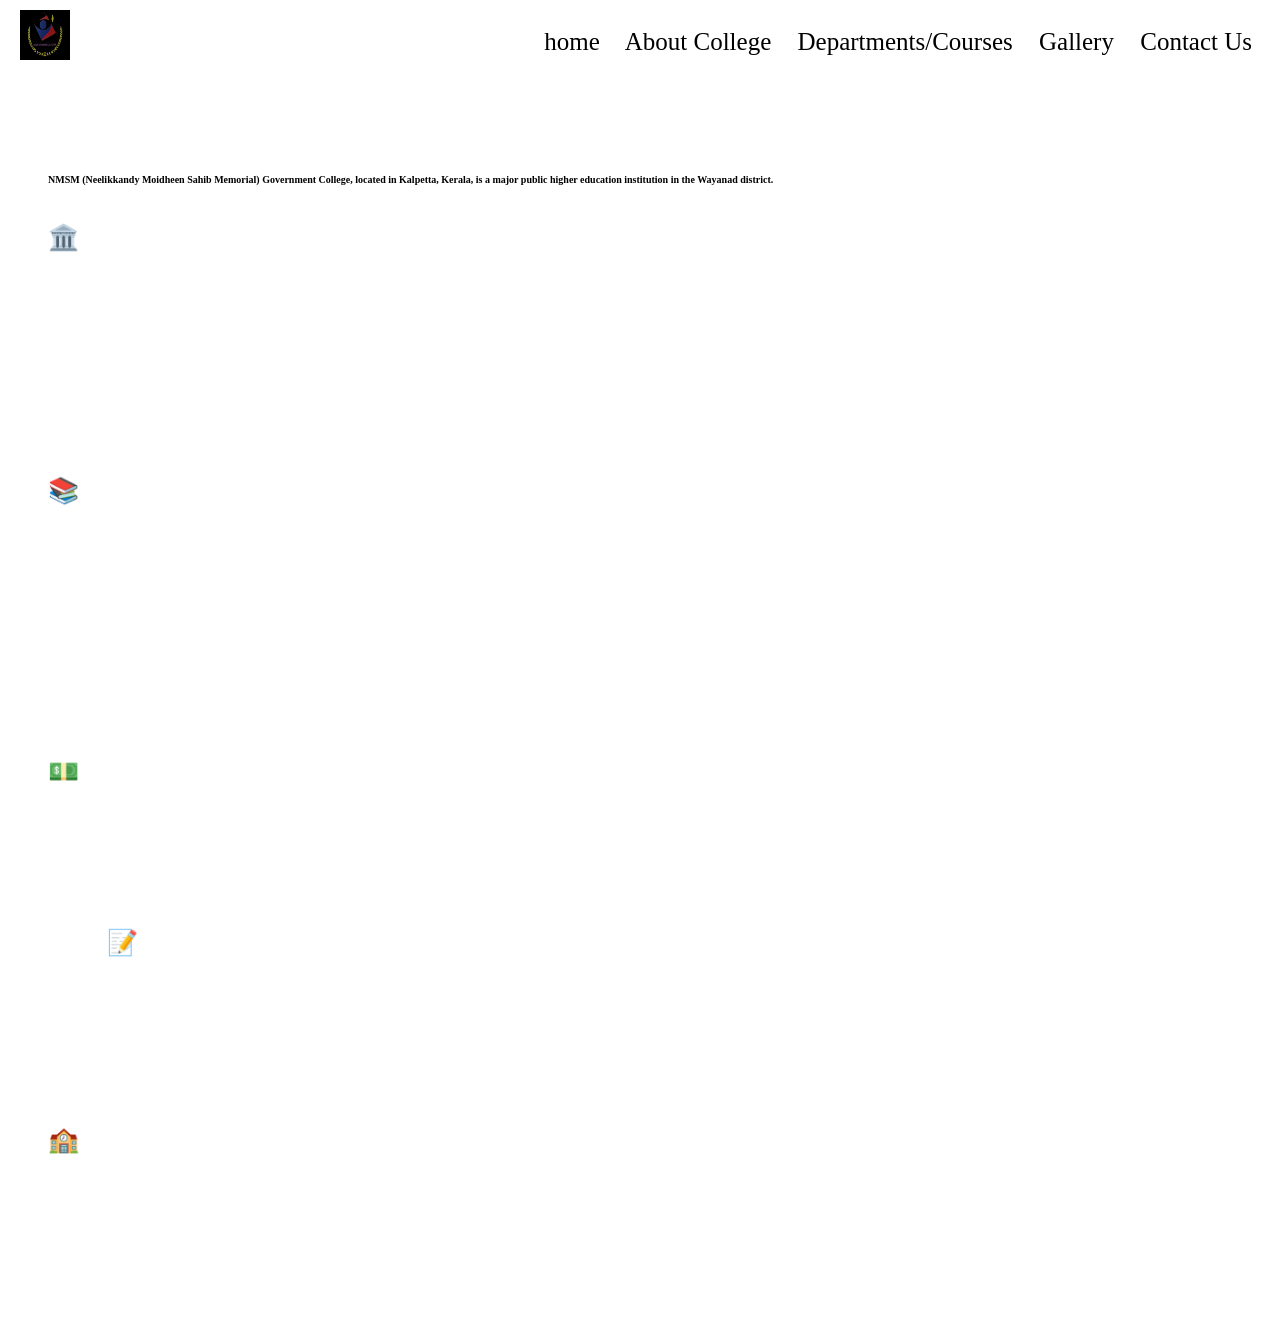
==== about college.html @ 7b23a76d "Add files via upload" ====
<!DOCTYPE html>
<html>

<head>
  <link rel="stylesheet" href="../css/style.css">
  <title>About College</title>
  <style>
    .nav {
      background-color: #ffffff;
      width: 100%;
      text-align: right;
      height: 50px;
      padding-top: 20px;
      padding-right: 20px;

    }

    .nav,
    a {
      list-style: none;
      text-decoration: none;
      font-size: 25px;
      margin-right: 20px;
      color: black;
    }

    .nav a:hover {
      border-bottom: 2px solid blue;
      cursor: pointer;
      color: blue;
    }

    .logo {
      position: absolute;
      top: 10px;
      left: 20px;
    }

    .text {
      color: rgb(255, 255, 255);
      text-align: left;
    }
  </style>
</head>

<body>
  <div class="logo">
    <img src="../images/logo.jpeg" width="50" height="50">
  </div>
  <div class="nav">
    <nav>


      <a href="project.html">home</a>
      <a href="about college.html ">About College</a>
      <a href="department.html"> Departments/Courses</a>
      <a href="gallery.html"> Gallery </a>
      <a href="https://wayanad.gov.in/en/public-utility/n-m-s-m-government-college-puzhamudi-kalpetta/">Contact Us </a>


    </nav>
    <div class="text">
      <h2>NMSM GOVT COLLEGE</H2>
      <ul>
        <li>
          <p style="color:black ;
      font-size:10px" ;><b>NMSM (Neelikkandy Moidheen Sahib Memorial) Government College, located
              in Kalpetta, Kerala, is a major public higher education institution in the Wayanad district.<br>
        </li>

        <br>
        <li>🏛️ History & BackgroundEstablishment: Founded in 1981 by the Government of Kerala to provide affordable
          education to marginalized and rural communities.The Name: Named in memory of Neelikkandy Moidheen Sahib, a
          socially committed local figure whose family donated the land.<br></li>

        <br>
        <li>The Campus: Originally started in a rented facility, it moved to its permanent 25-acre (approx. 11 hectares)
          hillside campus at Vellaramkunnu in 1983. It sits right along the Kozhikode-Mysore National Highway (NH
          212/766),
          about 4 km from Kalpetta town.Affiliation & Recognition: It is fully affiliated with the University of Calicut
          and
          is UGC-recognized and accredited by the NAAC.<br></li>

        <br>
        <li>📚 Academic Programmes & DepartmentsThe college accommodates roughly 850–900 students with a faculty of over
          45
          professors.<br></li>

        <br>
        <li>It operates major departments across Humanities, Science, and Commerce:Undergraduate (UG) CoursesThe college
          has
          fully transitioned into the Four-Year Undergraduate Programme (FYUGP) structure framework under Calicut
          University. Popular streams include:B.A. Journalism and Mass CommunicationB.A. Development EconomicsB.A.
          History
          (The oldest degree department in the college)B.Com (Specializations generally include Cooperation / Finance &
          Insurance)B.Sc. Computer ScienceB.Sc. ChemistryPostgraduate (PG) CoursesM.ComM.A. Economics<br></li>

        <br>
        <li>💵 Fee Structure & Seat Intake Because it is a direct government institution under the Government of Kerala,
          the
          academic expenses are highly subsidized:Tuition Fees: Government-merit seat fees range from roughly ₹3,150 to
          ₹4,000 total for standard B.A. or B.Com programs. Self-financing or specialized tracks can scale up to higher
          amounts depending on the lab requirements.<br></li>

        <br>
        <li>Annual Intake: The college admits roughly 200–250 fresh students across its degree programs every academic
          cycle.📝 Admission ProcessAdmissions strictly follow the reservation and merit rules governed by the
          state.Centralized Process: You must register online via the Calicut University Centralized Admission Process
          (CAP
          Portal).<br></li>

        <br>
        <li>Allotment: Seats are allotted over multiple rounds based on your 10+2 (Higher Secondary) marks and choice of
          preferences.<br></li>

        <br>
        <li>🏫 Campus Facilities & Student Life Accommodation: A dedicated Girls' Hostel is available on campus. Boys'
          hostel facilities are not managed directly on-site, though private lodgings exist nearby.<br></li>

        <br>
        <li>Infrastructure: Features automated library services, a dedicated computer lab for Science/Language streams,
          a
          seminar hall, and multi-sport training grounds.Clubs: Active units of the National Service Scheme (NSS),
          National
          Cadet Corps (NCC), and various subject associations (like the History Association) drive student leadership
          programs.<br></b></li>
      </ul>
    </div>
</body>

</html>
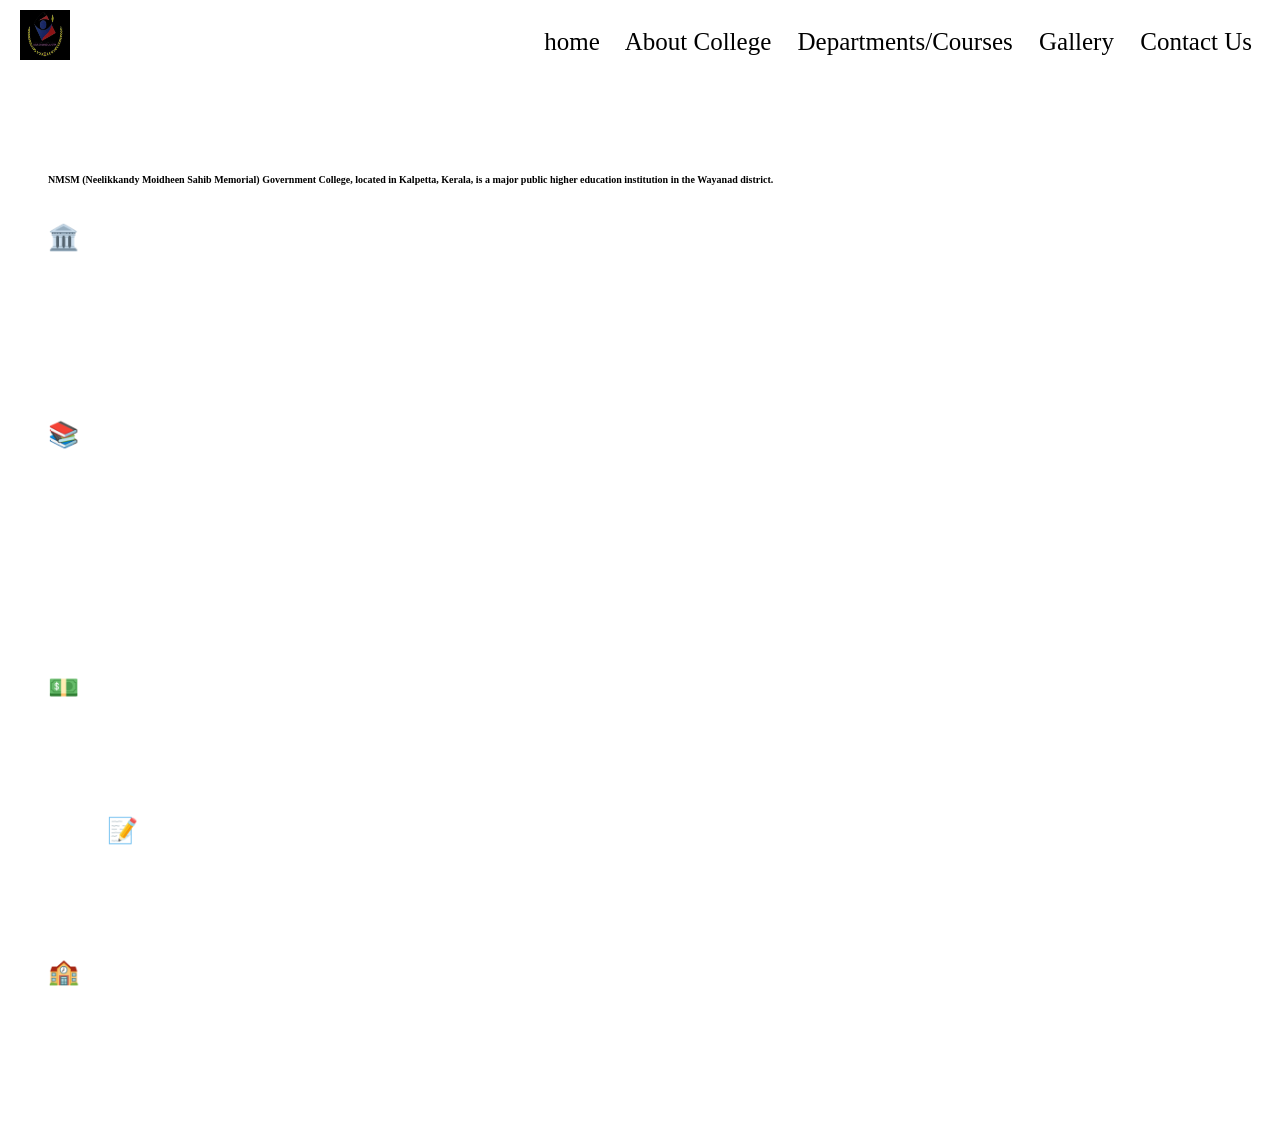
==== commit d7fe76f0: "Update about college.html" ====
--- a/about college.html
+++ b/about college.html
@@ -2,7 +2,7 @@
 <html>
 
 <head>
-  <link rel="stylesheet" href="../css/style.css">
+  <link rel="stylesheet" href="style.css">
   <title>About College</title>
   <style>
     .nav {
@@ -45,14 +45,14 @@
 
 <body>
   <div class="logo">
-    <img src="../images/logo.jpeg" width="50" height="50">
+    <img src="logo.jpeg" width="50" height="50">
   </div>
   <div class="nav">
     <nav>
 
 
-      <a href="project.html">home</a>
-      <a href="about college.html ">About College</a>
+      <a href="index.html">home</a>
+      <a href="about college.html">About College</a>
       <a href="department.html"> Departments/Courses</a>
       <a href="gallery.html"> Gallery </a>
       <a href="https://wayanad.gov.in/en/public-utility/n-m-s-m-government-college-puzhamudi-kalpetta/">Contact Us </a>
@@ -73,7 +73,7 @@
           education to marginalized and rural communities.The Name: Named in memory of Neelikkandy Moidheen Sahib, a
           socially committed local figure whose family donated the land.<br></li>
 
-        <br>
+        
         <li>The Campus: Originally started in a rented facility, it moved to its permanent 25-acre (approx. 11 hectares)
           hillside campus at Vellaramkunnu in 1983. It sits right along the Kozhikode-Mysore National Highway (NH
           212/766),
@@ -81,12 +81,12 @@
           and
           is UGC-recognized and accredited by the NAAC.<br></li>
 
-        <br>
+        
         <li>📚 Academic Programmes & DepartmentsThe college accommodates roughly 850–900 students with a faculty of over
           45
           professors.<br></li>
 
-        <br>
+        
         <li>It operates major departments across Humanities, Science, and Commerce:Undergraduate (UG) CoursesThe college
           has
           fully transitioned into the Four-Year Undergraduate Programme (FYUGP) structure framework under Calicut
@@ -102,22 +102,22 @@
           ₹4,000 total for standard B.A. or B.Com programs. Self-financing or specialized tracks can scale up to higher
           amounts depending on the lab requirements.<br></li>
 
-        <br>
+        
         <li>Annual Intake: The college admits roughly 200–250 fresh students across its degree programs every academic
           cycle.📝 Admission ProcessAdmissions strictly follow the reservation and merit rules governed by the
           state.Centralized Process: You must register online via the Calicut University Centralized Admission Process
           (CAP
           Portal).<br></li>
 
-        <br>
+        
         <li>Allotment: Seats are allotted over multiple rounds based on your 10+2 (Higher Secondary) marks and choice of
           preferences.<br></li>
 
-        <br>
+        
         <li>🏫 Campus Facilities & Student Life Accommodation: A dedicated Girls' Hostel is available on campus. Boys'
           hostel facilities are not managed directly on-site, though private lodgings exist nearby.<br></li>
 
-        <br>
+        
         <li>Infrastructure: Features automated library services, a dedicated computer lab for Science/Language streams,
           a
           seminar hall, and multi-sport training grounds.Clubs: Active units of the National Service Scheme (NSS),
@@ -128,4 +128,4 @@
     </div>
 </body>
 
-</html>+</html>
--- a/style.css
+++ b/style.css
@@ -0,0 +1,7 @@
+body {
+    background-image: url("../images/image.1.jpg");
+    background-repeat: no-repeat;
+    background-size: cover;
+    background-position: center;
+    background-attachment: fixed;
+}
